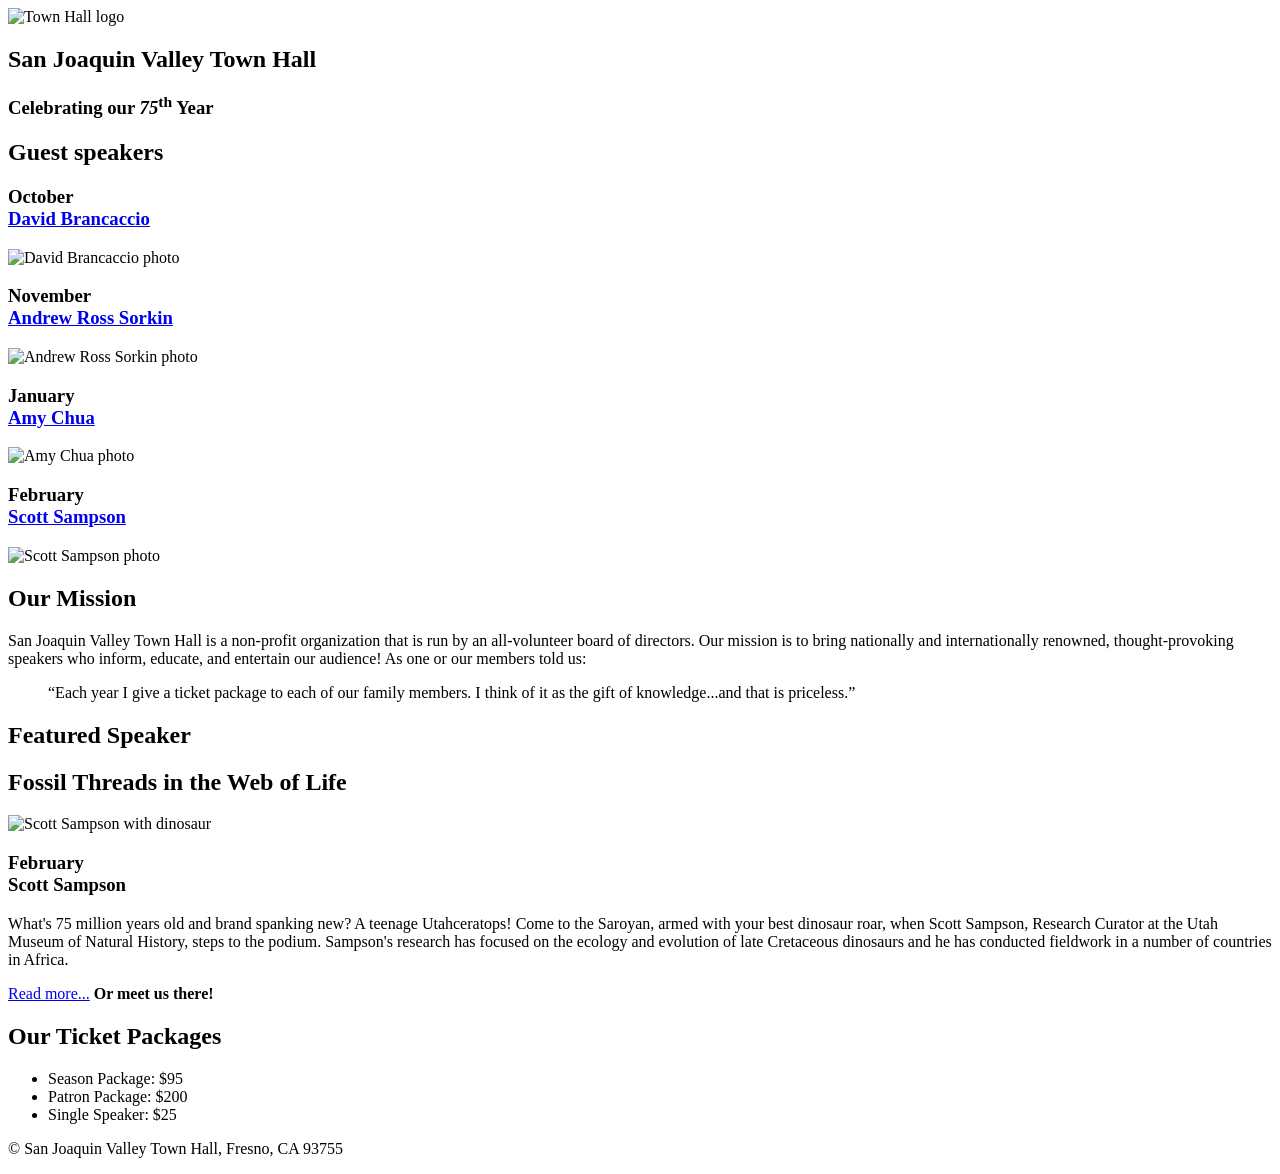
==== index.html @ 710c8008 "Add files via upload" ====
<!DOCTYPE html>
<html lang="en">

<head>
	<meta charset="utf-8">
	<title>San Joaquin Valley Town Hall</title>
	<meta name="viewport" content="width=device-width, initial-scale=1">
	<link rel="icon" href="images/favicon.ico">
	<link rel="stylesheet" href="styles/main.css">
</head>

<body>
	<header>
		<img src="images/town_hall_logo.gif" alt="Town Hall logo">
		<h2>San Joaquin Valley Town Hall</h2>
		<h3>Celebrating our <em class="large">75</em><sup>th</sup> Year</h3>
	</header>
	<main>
		<aside>
			<h2>Guest speakers</h2>
			<h3>October<br><a href="speakers/brancaccio.html">David Brancaccio</a></h3>
			<img src="images/brancaccio75.jpg" alt="David Brancaccio photo">
			<h3>November<br><a href="speakers/sorkin.html">Andrew Ross Sorkin</a></h3>
			<img src="images/sorkin75.jpg" alt="Andrew Ross Sorkin photo">
			<h3>January<br><a href="speakers/chua.html">Amy Chua</a></h3>
			<img src="images/chua75.jpg" alt="Amy Chua photo">
			<h3>February<br><a href="speakers/sampson.html">Scott Sampson</a></h3>
			<img src="images/sampson75.jpg" alt="Scott Sampson photo">
		</aside>

		<section>
			<h2>Our Mission</h2>
			<p>San Joaquin Valley Town Hall is a non-profit organization that is run by an 
				all-volunteer board of directors. Our mission is to bring nationally and 
				internationally renowned, thought-provoking speakers who inform, educate, 
				and entertain our audience! As one or our members told us:</p>
			<blockquote>&ldquo;Each year I give a ticket package to each of our family members. 
				I think of it as the gift of knowledge...and that is priceless.&rdquo;</blockquote>

			<h1>Featured Speaker</h1>
			<article class="featured">
				<h2>Fossil Threads in the Web of Life</h2>
				<img src="images/sampson_dinosaur.jpg" alt="Scott Sampson with dinosaur">
				<h3>February<br>
				Scott Sampson</h3>
				<p>What's 75 million years old and brand spanking new? A teenage Utahceratops! 
				Come to the Saroyan, armed with your best dinosaur roar, when Scott Sampson, Research 
				Curator at the Utah Museum of Natural History, steps to the podium. Sampson's research 
				has focused on the ecology and evolution of late Cretaceous dinosaurs and he has conducted 
				fieldwork in a number of countries in Africa.</p>
				<p><a href="speakers/sampson.html">Read more...</a>&nbsp;<b>Or meet us there!</b></p>
			</article>

			<h2>Our Ticket Packages</h2>
			<ul>
				<li>Season Package: $95</li>
				<li>Patron Package: $200</li>
				<li>Single Speaker: $25</li>
			</ul>
		</section>	
	</main>
	<footer>
		<p>&copy; San Joaquin Valley Town Hall, Fresno, CA 93755</p>
	</footer>
</body>
</html>
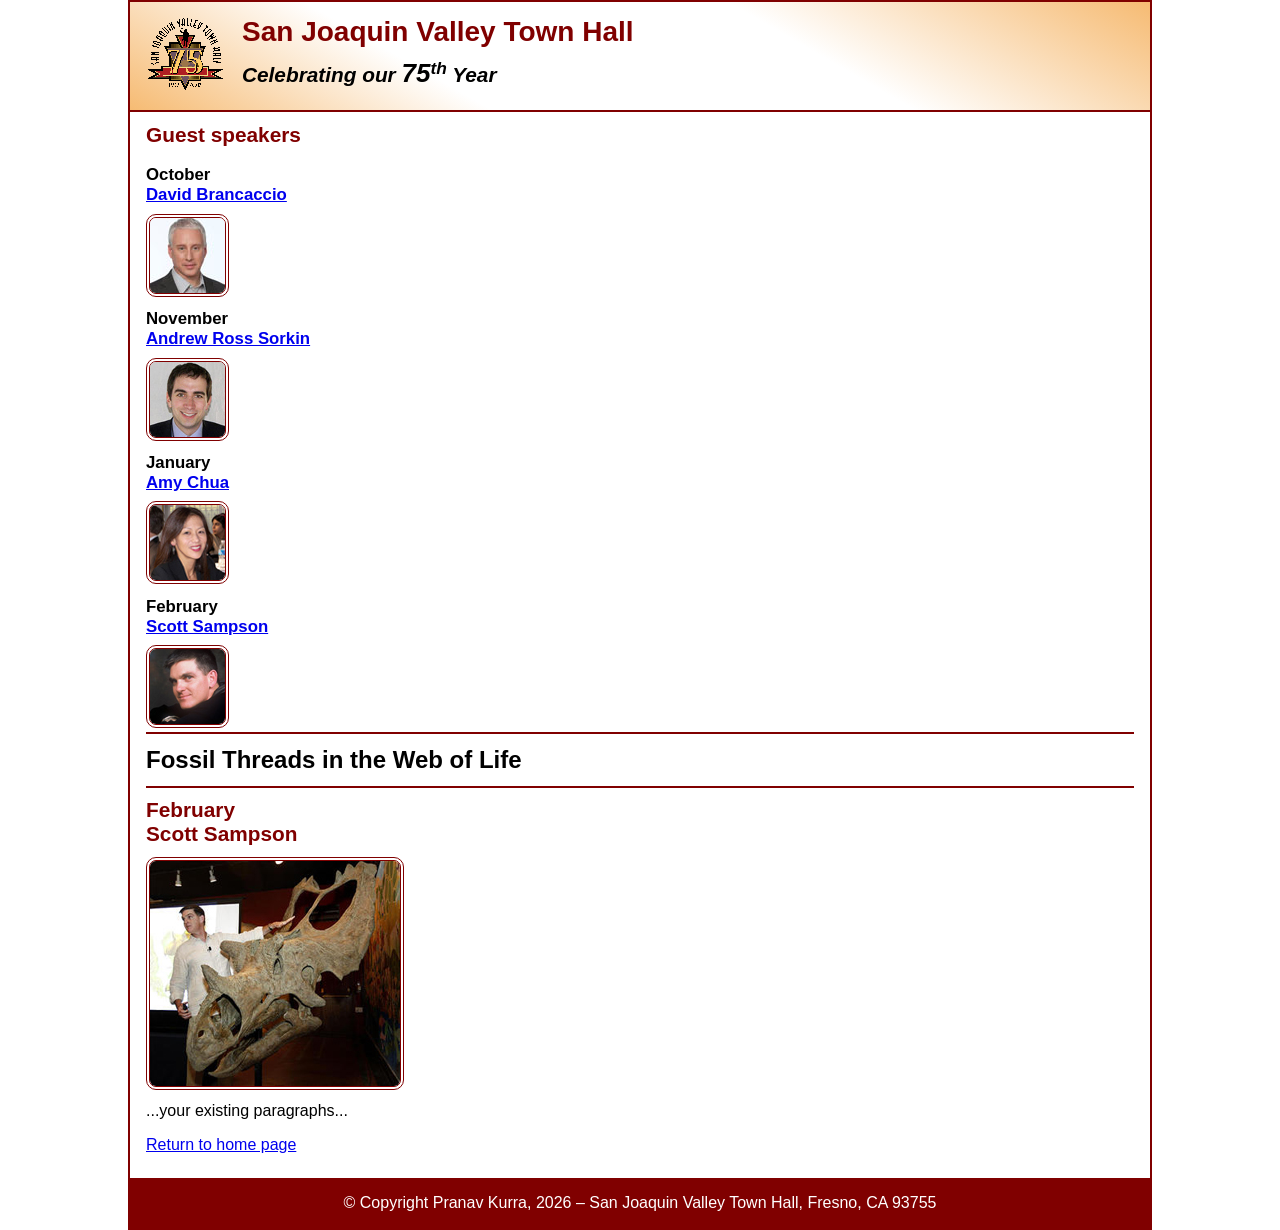
==== commit 37486654: "Refactor index.html for improved structure and links Updated file paths for images and links, and mo" ====
--- a/index.html
+++ b/index.html
@@ -3,64 +3,38 @@
 
 <head>
 	<meta charset="utf-8">
+	<meta name="viewport" content="width=device-width, initial-scale=1">
 	<title>San Joaquin Valley Town Hall</title>
-	<meta name="viewport" content="width=device-width, initial-scale=1">
-	<link rel="icon" href="images/favicon.ico">
-	<link rel="stylesheet" href="styles/main.css">
+	<link rel="icon" href="../images/favicon.ico">
+	<link rel="stylesheet" href="../styles/main.css">
 </head>
-
 <body>
 	<header>
-		<img src="images/town_hall_logo.gif" alt="Town Hall logo">
+		<a href="../index.html"><img src="../images/town_hall_logo.gif" alt="Town Hall logo"></a>
 		<h2>San Joaquin Valley Town Hall</h2>
 		<h3>Celebrating our <em class="large">75</em><sup>th</sup> Year</h3>
 	</header>
 	<main>
 		<aside>
 			<h2>Guest speakers</h2>
-			<h3>October<br><a href="speakers/brancaccio.html">David Brancaccio</a></h3>
-			<img src="images/brancaccio75.jpg" alt="David Brancaccio photo">
-			<h3>November<br><a href="speakers/sorkin.html">Andrew Ross Sorkin</a></h3>
-			<img src="images/sorkin75.jpg" alt="Andrew Ross Sorkin photo">
-			<h3>January<br><a href="speakers/chua.html">Amy Chua</a></h3>
-			<img src="images/chua75.jpg" alt="Amy Chua photo">
-			<h3>February<br><a href="speakers/sampson.html">Scott Sampson</a></h3>
-			<img src="images/sampson75.jpg" alt="Scott Sampson photo">
+			<h3>October<br><a href="brancaccio.html">David Brancaccio</a></h3>
+			<img src="../images/brancaccio75.jpg" alt="David Brancaccio photo">
+			<h3>November<br><a href="sorkin.html">Andrew Ross Sorkin</a></h3>
+			<img src="../images/sorkin75.jpg" alt="Andrew Ross Sorkin photo">
+			<h3>January<br><a href="chua.html">Amy Chua</a></h3>
+			<img src="../images/chua75.jpg" alt="Amy Chua photo">
+			<h3>February<br><a href="sampson.html">Scott Sampson</a></h3>
+			<img src="../images/sampson75.jpg" alt="Scott Sampson photo">
 		</aside>
-
-		<section>
-			<h2>Our Mission</h2>
-			<p>San Joaquin Valley Town Hall is a non-profit organization that is run by an 
-				all-volunteer board of directors. Our mission is to bring nationally and 
-				internationally renowned, thought-provoking speakers who inform, educate, 
-				and entertain our audience! As one or our members told us:</p>
-			<blockquote>&ldquo;Each year I give a ticket package to each of our family members. 
-				I think of it as the gift of knowledge...and that is priceless.&rdquo;</blockquote>
-
-			<h1>Featured Speaker</h1>
-			<article class="featured">
-				<h2>Fossil Threads in the Web of Life</h2>
-				<img src="images/sampson_dinosaur.jpg" alt="Scott Sampson with dinosaur">
-				<h3>February<br>
-				Scott Sampson</h3>
-				<p>What's 75 million years old and brand spanking new? A teenage Utahceratops! 
-				Come to the Saroyan, armed with your best dinosaur roar, when Scott Sampson, Research 
-				Curator at the Utah Museum of Natural History, steps to the podium. Sampson's research 
-				has focused on the ecology and evolution of late Cretaceous dinosaurs and he has conducted 
-				fieldwork in a number of countries in Africa.</p>
-				<p><a href="speakers/sampson.html">Read more...</a>&nbsp;<b>Or meet us there!</b></p>
-			</article>
-
-			<h2>Our Ticket Packages</h2>
-			<ul>
-				<li>Season Package: $95</li>
-				<li>Patron Package: $200</li>
-				<li>Single Speaker: $25</li>
-			</ul>
-		</section>	
+		<section class="speaker">
+			<h1>Fossil Threads in the Web of Life</h1>
+			<h2>February<br>Scott Sampson</h2>
+			<img src="../images/sampson_dinosaur.jpg" alt="Scott Sampson with dinosaur">
+			<p>...your existing paragraphs...</p>
+			<p><a href="../index.html">Return to home page</a></p>
+		</section>
 	</main>
 	<footer>
-		<p>&copy; San Joaquin Valley Town Hall, Fresno, CA 93755</p>
+		<p>&copy; Copyright Pranav Kurra, 2026 &ndash; San Joaquin Valley Town Hall, Fresno, CA 93755</p>
 	</footer>
 </body>
-</html>
--- a/styles/main.css
+++ b/styles/main.css
@@ -0,0 +1,93 @@
+/* custom property */
+:root {
+	--accent-color: #800000;  /* could also be coded #800 */
+	--gradient-color: #f6bb73;
+}
+
+/* reset */
+* {
+	margin: 0;
+	padding: 0;
+	box-sizing: border-box;
+}
+
+/* default styles */
+body {
+	font-family: Arial, Helvetica, sans-serif;
+    font-size: 100%;
+	width: 80%;
+	margin: auto;
+	border: 2px solid var(--accent-color);
+}
+a:hover, a:focus{
+	font-style: italic;
+	color: var(--accent-color);
+}
+h1, h2, h3, p, ul {
+	padding: .5em 0;
+}
+h1 {
+	font-size: 150%;
+}
+h2 {
+	font-size: 130%;
+	color: var(--accent-color);
+}
+h3 {
+	font-size: 105%;
+}
+ul {
+	margin-left: 2em;
+}
+
+/* the styles for the header */
+header {
+	border-bottom: 2px solid var(--accent-color);
+	background-image: linear-gradient(
+	    30deg, var(--gradient-color) 0%, white 30%, white 65%, var(--gradient-color) 100%);
+	& h2 {
+		font-size: 175%;
+		padding: .5em 0 0 0;
+	}
+	& h3 {
+		font-size: 130%;
+		font-style: italic;
+		padding-bottom: 1em;
+	}
+	& img {
+		float: left;
+		margin: .75em 1em;
+	}
+}
+
+/* the styles for the main content */
+main {
+	padding: 0 1em 1em;
+	& h1 {
+		border-top: 2px solid var(--accent-color);
+		border-bottom: 2px solid var(--accent-color);
+	}
+	& blockquote {
+		font-style: italic;
+		padding-left: 1em;
+	}
+	& img {
+		border: 4px double var(--accent-color);
+		border-radius: 10px;
+	}
+}
+
+/* the styles for the footer */
+footer {
+	background-color: var(--accent-color);
+	& p {
+		text-align: center;
+		color: white;
+		padding: 1em 0;
+	}
+}
+
+/* CSS class */
+.large {
+	font-size: 125%;
+}
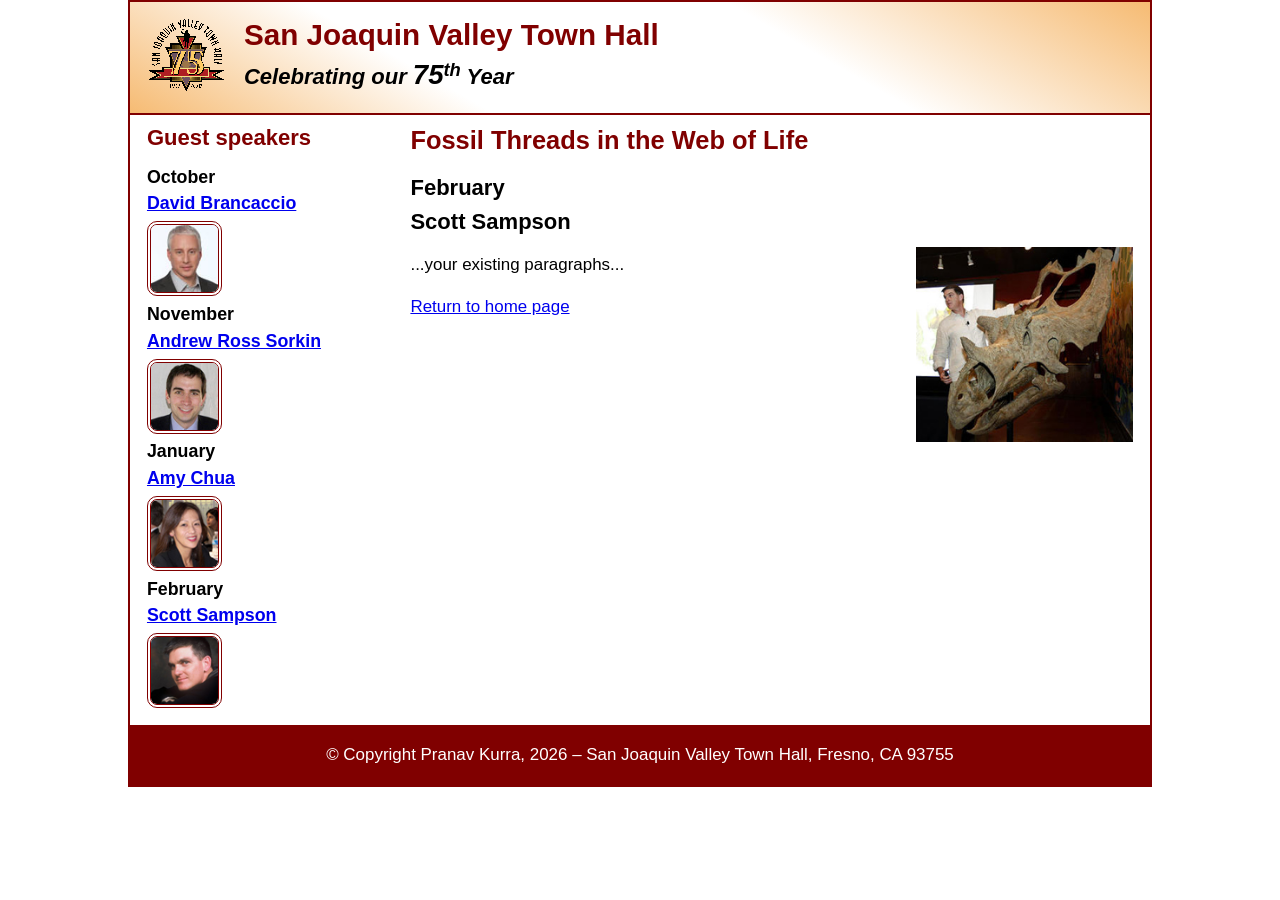
==== commit 35c1682c: "Fix file paths in index.html Updated file paths for images and links in index.html." ====
--- a/index.html
+++ b/index.html
@@ -5,33 +5,33 @@
 	<meta charset="utf-8">
 	<meta name="viewport" content="width=device-width, initial-scale=1">
 	<title>San Joaquin Valley Town Hall</title>
-	<link rel="icon" href="../images/favicon.ico">
-	<link rel="stylesheet" href="../styles/main.css">
+	<link rel="icon" href="./images/favicon.ico">
+	<link rel="stylesheet" href="./styles/main.css">
 </head>
 <body>
 	<header>
-		<a href="../index.html"><img src="../images/town_hall_logo.gif" alt="Town Hall logo"></a>
+		<a href="./index.html"><img src="./images/town_hall_logo.gif" alt="Town Hall logo"></a>
 		<h2>San Joaquin Valley Town Hall</h2>
 		<h3>Celebrating our <em class="large">75</em><sup>th</sup> Year</h3>
 	</header>
 	<main>
 		<aside>
 			<h2>Guest speakers</h2>
-			<h3>October<br><a href="brancaccio.html">David Brancaccio</a></h3>
-			<img src="../images/brancaccio75.jpg" alt="David Brancaccio photo">
+			<h3>October<br><a href="./brancaccio.html">David Brancaccio</a></h3>
+			<img src="./images/brancaccio75.jpg" alt="David Brancaccio photo">
 			<h3>November<br><a href="sorkin.html">Andrew Ross Sorkin</a></h3>
-			<img src="../images/sorkin75.jpg" alt="Andrew Ross Sorkin photo">
-			<h3>January<br><a href="chua.html">Amy Chua</a></h3>
-			<img src="../images/chua75.jpg" alt="Amy Chua photo">
-			<h3>February<br><a href="sampson.html">Scott Sampson</a></h3>
-			<img src="../images/sampson75.jpg" alt="Scott Sampson photo">
+			<img src="./images/sorkin75.jpg" alt="Andrew Ross Sorkin photo">
+			<h3>January<br><a href="./chua.html">Amy Chua</a></h3>
+			<img src="./images/chua75.jpg" alt="Amy Chua photo">
+			<h3>February<br><a href="./sampson.html">Scott Sampson</a></h3>
+			<img src="./images/sampson75.jpg" alt="Scott Sampson photo">
 		</aside>
 		<section class="speaker">
 			<h1>Fossil Threads in the Web of Life</h1>
 			<h2>February<br>Scott Sampson</h2>
-			<img src="../images/sampson_dinosaur.jpg" alt="Scott Sampson with dinosaur">
+			<img src="./images/sampson_dinosaur.jpg" alt="Scott Sampson with dinosaur">
 			<p>...your existing paragraphs...</p>
-			<p><a href="../index.html">Return to home page</a></p>
+			<p><a href="./index.html">Return to home page</a></p>
 		</section>
 	</main>
 	<footer>
--- a/styles/main.css
+++ b/styles/main.css
@@ -14,17 +14,19 @@
 /* default styles */
 body {
 	font-family: Arial, Helvetica, sans-serif;
-    font-size: 100%;
+	font-size: calc(90% + .2vw);
+	line-height: 1.5;
 	width: 80%;
+	max-width: 1024px;
 	margin: auto;
 	border: 2px solid var(--accent-color);
 }
-a:hover, a:focus{
+a:hover, a:focus {
 	font-style: italic;
 	color: var(--accent-color);
 }
 h1, h2, h3, p, ul {
-	padding: .5em 0;
+	padding: .25em 0;
 }
 h1 {
 	font-size: 150%;
@@ -42,9 +44,12 @@
 
 /* the styles for the header */
 header {
+	line-height: 1.2;
 	border-bottom: 2px solid var(--accent-color);
 	background-image: linear-gradient(
-	    30deg, var(--gradient-color) 0%, white 30%, white 65%, var(--gradient-color) 100%);
+		30deg, var(--gradient-color) 0%, white 30%, white 65%, var(--gradient-color) 100%);
+	overflow: auto;   /* keeps the floated logo inside the header */
+
 	& h2 {
 		font-size: 175%;
 		padding: .5em 0 0 0;
@@ -57,23 +62,75 @@
 	& img {
 		float: left;
 		margin: .75em 1em;
+		width: 10%;
+		min-width: 40px;
+		max-width: 80px;
 	}
 }
 
 /* the styles for the main content */
 main {
+	display: flex;
 	padding: 0 1em 1em;
+
+	& aside {
+		flex-basis: 25%;
+		padding-right: 1em;
+
+		& img {
+			display: block;
+			width: 40%;
+			min-width: 40px;
+			max-width: 75px;
+			border: 4px double var(--accent-color);
+			border-radius: 10px;
+		}
+	}
+	& section {
+		flex-basis: 75%;
+		padding-left: 1em;
+
+		& blockquote {
+			font-style: italic;
+			padding-left: 1em;
+		}
+		& img {
+			float: right;
+			margin: .25em 0 .5em 1em;
+		}
+	}
+}
+
+/* the featured speaker */
+.featured {
+	border-top: 2px solid var(--accent-color);
+	border-bottom: 2px solid var(--accent-color);
+	margin-bottom: 1em;
+	display: flow-root;   /* contains the floated image */
+
+	& img {
+		width: 30%;
+		min-width: 100px;
+		max-width: 250px;
+	}
+}
+
+/* the speaker pages */
+.speaker {
 	& h1 {
-		border-top: 2px solid var(--accent-color);
-		border-bottom: 2px solid var(--accent-color);
+		color: var(--accent-color);
 	}
-	& blockquote {
-		font-style: italic;
-		padding-left: 1em;
+	& h2 {
+		color: black;
+	}
+	& p {
+		padding-top: .5em;
+		padding-bottom: .5em;
 	}
 	& img {
-		border: 4px double var(--accent-color);
-		border-radius: 10px;
+		width: 30%;
+		min-width: 100px;
+		max-width: 250px;
 	}
 }
 
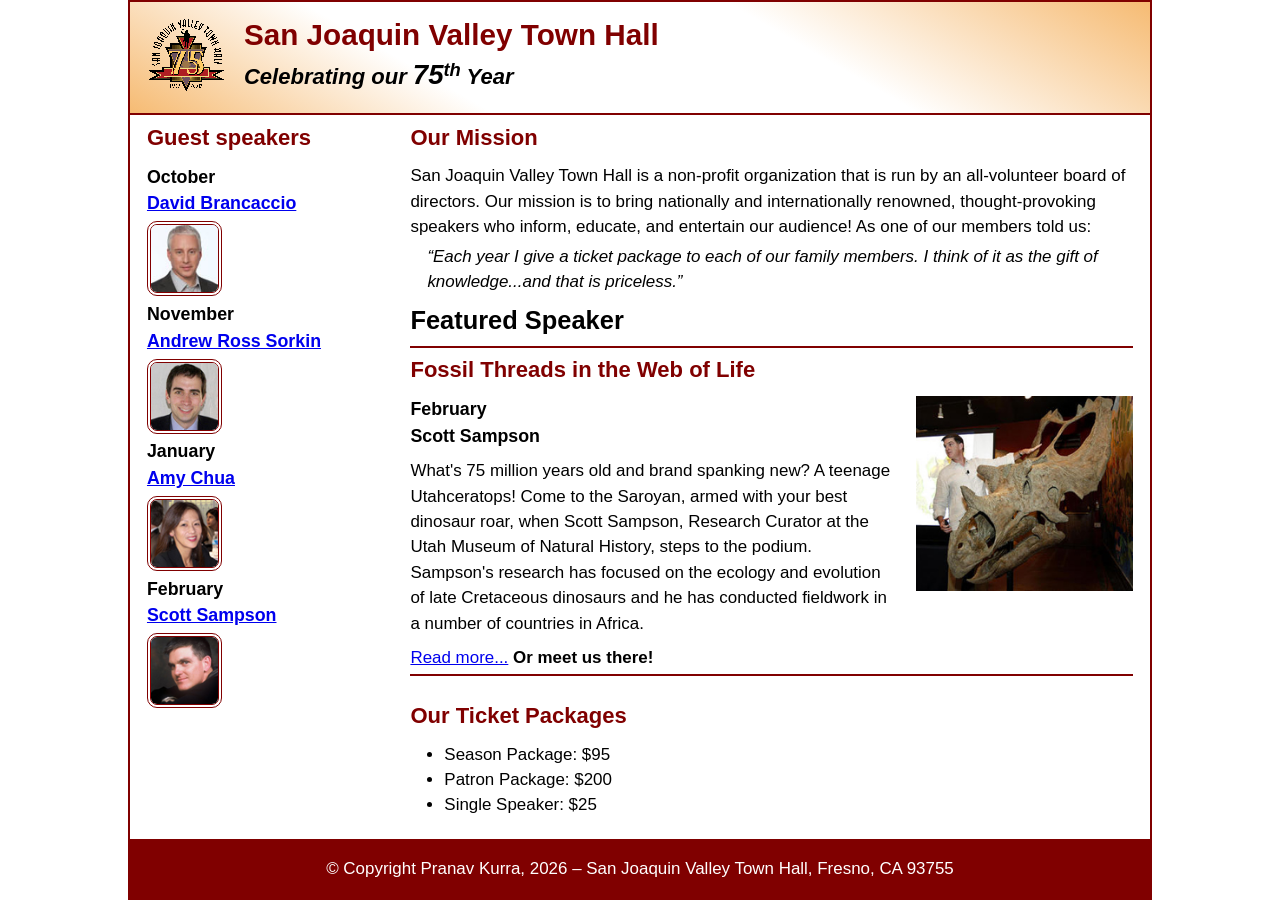
==== commit 672142aa: "Enhance index.html with mission and ticket information Added a new section detailing the organizatio" ====
--- a/index.html
+++ b/index.html
@@ -17,24 +17,48 @@
 	<main>
 		<aside>
 			<h2>Guest speakers</h2>
-			<h3>October<br><a href="./brancaccio.html">David Brancaccio</a></h3>
+			<h3>October<br><a href="./speakers/brancaccio.html">David Brancaccio</a></h3>
 			<img src="./images/brancaccio75.jpg" alt="David Brancaccio photo">
-			<h3>November<br><a href="sorkin.html">Andrew Ross Sorkin</a></h3>
+			<h3>November<br><a href="./speakers/sorkin.html">Andrew Ross Sorkin</a></h3>
 			<img src="./images/sorkin75.jpg" alt="Andrew Ross Sorkin photo">
-			<h3>January<br><a href="./chua.html">Amy Chua</a></h3>
+			<h3>January<br><a href="./speakers/chua.html">Amy Chua</a></h3>
 			<img src="./images/chua75.jpg" alt="Amy Chua photo">
-			<h3>February<br><a href="./sampson.html">Scott Sampson</a></h3>
+			<h3>February<br><a href="./speakers/sampson.html">Scott Sampson</a></h3>
 			<img src="./images/sampson75.jpg" alt="Scott Sampson photo">
 		</aside>
-		<section class="speaker">
-			<h1>Fossil Threads in the Web of Life</h1>
-			<h2>February<br>Scott Sampson</h2>
-			<img src="./images/sampson_dinosaur.jpg" alt="Scott Sampson with dinosaur">
-			<p>...your existing paragraphs...</p>
-			<p><a href="./index.html">Return to home page</a></p>
+
+		<section>
+			<h2>Our Mission</h2>
+			<p>San Joaquin Valley Town Hall is a non-profit organization that is run by an 
+				all-volunteer board of directors. Our mission is to bring nationally and 
+				internationally renowned, thought-provoking speakers who inform, educate, 
+				and entertain our audience! As one of our members told us:</p>
+			<blockquote>&ldquo;Each year I give a ticket package to each of our family members. 
+				I think of it as the gift of knowledge...and that is priceless.&rdquo;</blockquote>
+
+			<h1>Featured Speaker</h1>
+			<article class="featured">
+				<h2>Fossil Threads in the Web of Life</h2>
+				<img src="./images/sampson_dinosaur.jpg" alt="Scott Sampson with dinosaur">
+				<h3>February<br>Scott Sampson</h3>
+				<p>What's 75 million years old and brand spanking new? A teenage Utahceratops! 
+					Come to the Saroyan, armed with your best dinosaur roar, when Scott Sampson, 
+					Research Curator at the Utah Museum of Natural History, steps to the podium. 
+					Sampson's research has focused on the ecology and evolution of late Cretaceous 
+					dinosaurs and he has conducted fieldwork in a number of countries in Africa.</p>
+				<p><a href="./speakers/sampson.html">Read more...</a>&nbsp;<b>Or meet us there!</b></p>
+			</article>
+
+			<h2>Our Ticket Packages</h2>
+			<ul>
+				<li>Season Package: $95</li>
+				<li>Patron Package: $200</li>
+				<li>Single Speaker: $25</li>
+			</ul>
 		</section>
 	</main>
 	<footer>
 		<p>&copy; Copyright Pranav Kurra, 2026 &ndash; San Joaquin Valley Town Hall, Fresno, CA 93755</p>
 	</footer>
 </body>
+</html>
